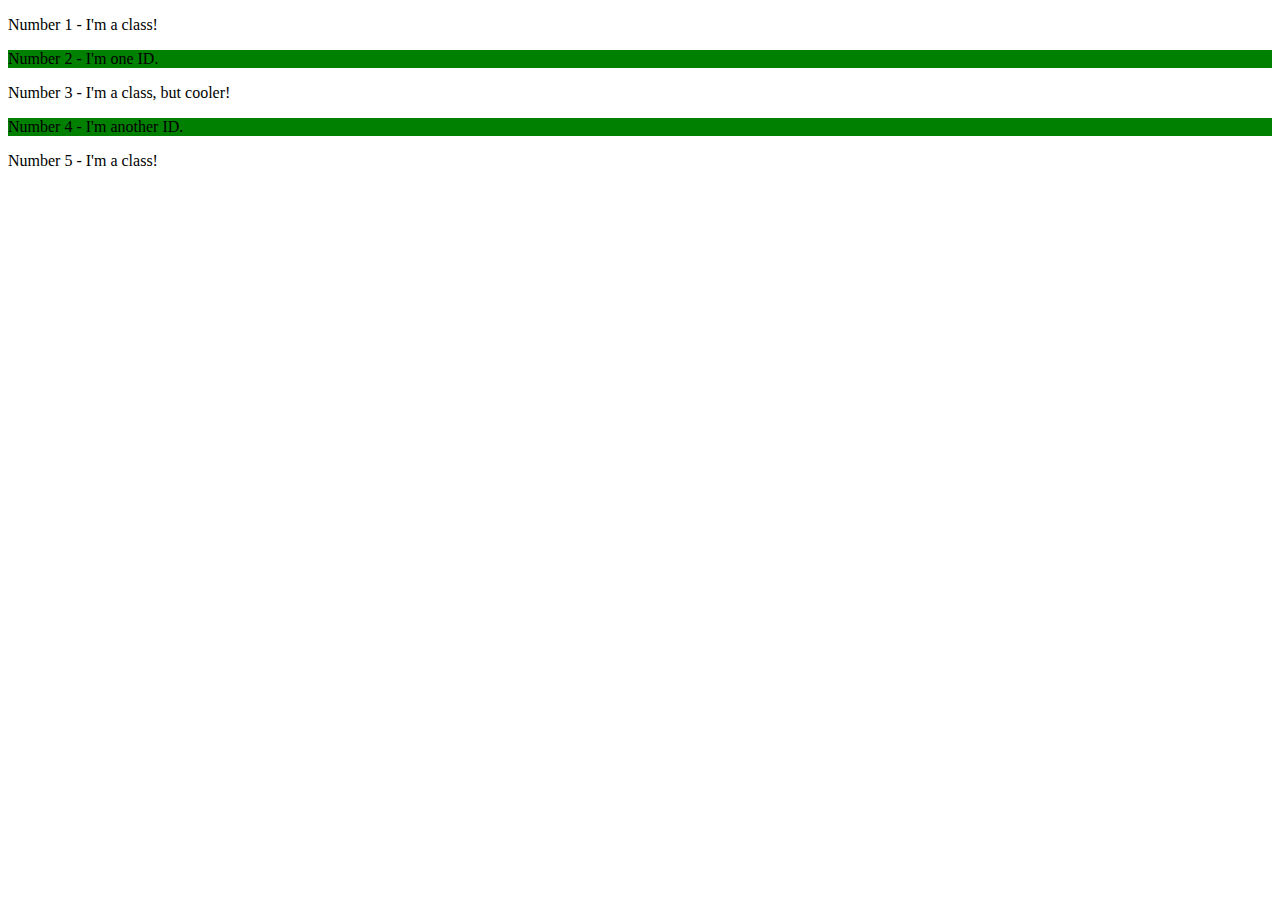
==== foundations/02-class-id-selectors/index.html @ 7aeb320a "added p class to number 1and5" ====
<!DOCTYPE html>
<html lang="en">
  <head>
    <meta charset="UTF-8">
    <meta http-equiv="X-UA-Compatible" content="IE=edge">
    <meta name="viewport" content="width=device-width, initial-scale=1.0">
    <title>Class and ID Selectors</title>
    <link rel="stylesheet" href="style.css">
  </head>
  <body>
    <p class=".same1-5">Number 1 - I'm a class!</p>
    <div>Number 2 - I'm one ID.</div>
    <p>Number 3 - I'm a class, but cooler!</p>
    <div>Number 4 - I'm another ID.</div>
    <p class=".same1-5">Number 5 - I'm a class!</p>
  </body>
</html>
---- foundations/02-class-id-selectors/style.css ----
div {
    background-color: green;
}
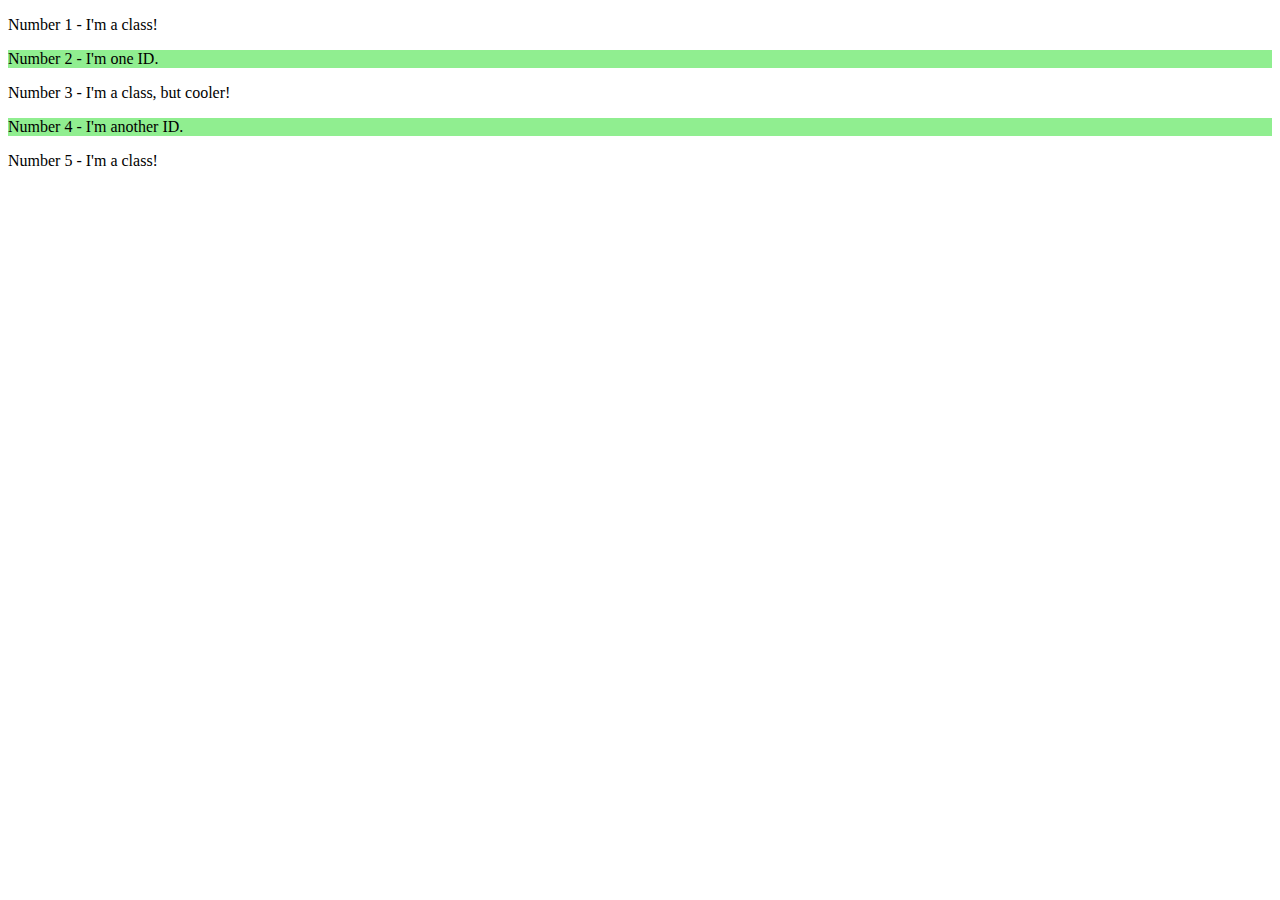
==== commit 5387ef3b: "changed the class from 1-5 too 2-4 from p -> div" ====
--- a/foundations/02-class-id-selectors/index.html
+++ b/foundations/02-class-id-selectors/index.html
@@ -8,10 +8,10 @@
     <link rel="stylesheet" href="style.css">
   </head>
   <body>
-    <p class=".same1-5">Number 1 - I'm a class!</p>
-    <div>Number 2 - I'm one ID.</div>
+    <p>Number 1 - I'm a class!</p>
+    <div class=".same2-4">Number 2 - I'm one ID.</div>
     <p>Number 3 - I'm a class, but cooler!</p>
-    <div>Number 4 - I'm another ID.</div>
-    <p class=".same1-5">Number 5 - I'm a class!</p>
+    <div class=".same2-4">Number 4 - I'm another ID.</div>
+    <p>Number 5 - I'm a class!</p>
   </body>
 </html>--- a/foundations/02-class-id-selectors/style.css
+++ b/foundations/02-class-id-selectors/style.css
@@ -1,3 +1,7 @@
 div {
-    background-color: green;
+    background-color: lightgreen;
+}
+.same1-5 {
+    background-color: lightcoral;
+    color: black
 }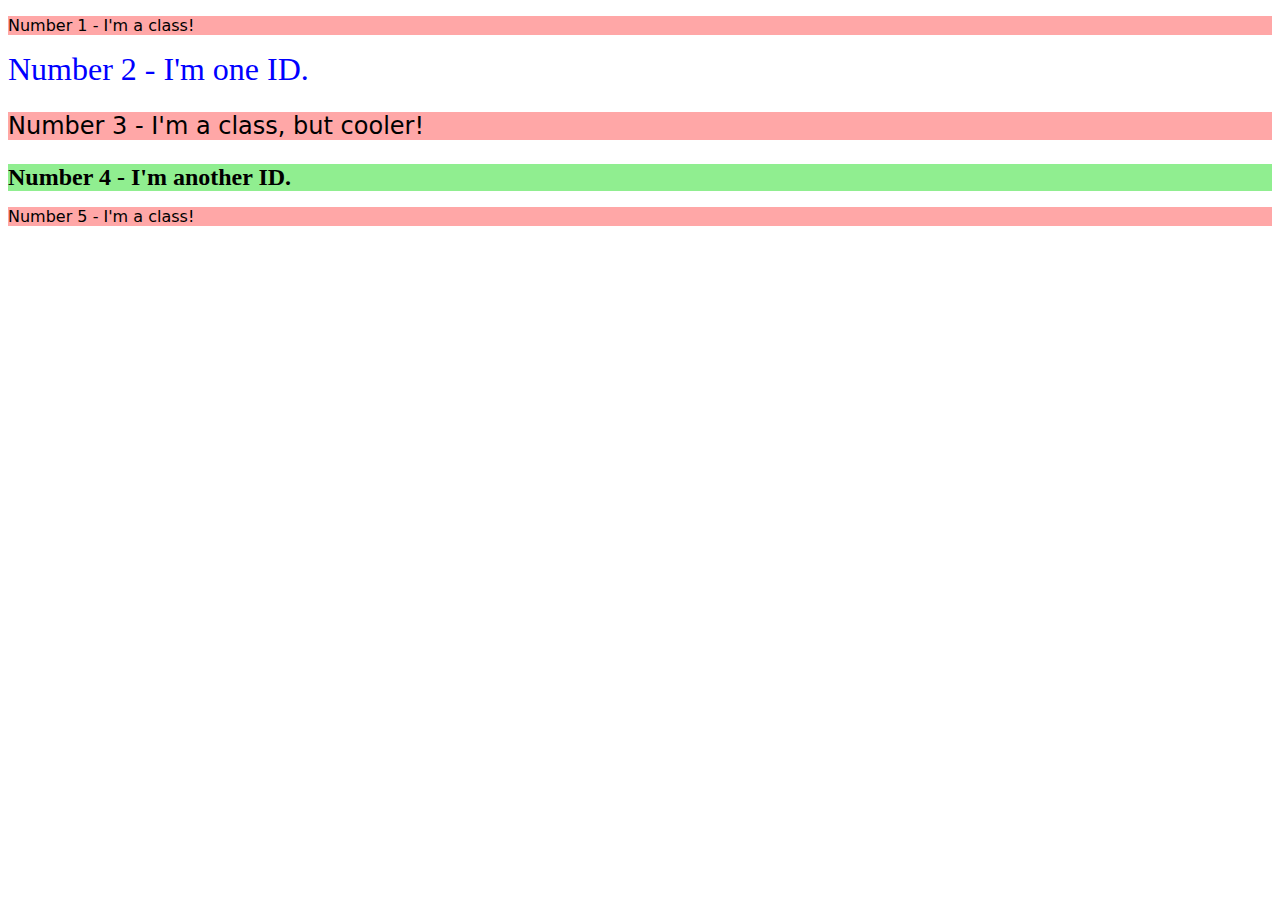
==== commit 82ae7452: "finished the exercise" ====
--- a/foundations/02-class-id-selectors/index.html
+++ b/foundations/02-class-id-selectors/index.html
@@ -8,10 +8,10 @@
     <link rel="stylesheet" href="style.css">
   </head>
   <body>
-    <p>Number 1 - I'm a class!</p>
-    <div class=".same2-4">Number 2 - I'm one ID.</div>
-    <p>Number 3 - I'm a class, but cooler!</p>
-    <div class=".same2-4">Number 4 - I'm another ID.</div>
-    <p>Number 5 - I'm a class!</p>
+    <p class="odd">Number 1 - I'm a class!</p>
+    <div id="num2">Number 2 - I'm one ID.</div>
+    <p class="odd adjust-font-size">Number 3 - I'm a class, but cooler!</p>
+    <div id="num4" class="adjust-font-size">Number 4 - I'm another ID.</div>
+    <p class="odd">Number 5 - I'm a class!</p>
   </body>
 </html>--- a/foundations/02-class-id-selectors/style.css
+++ b/foundations/02-class-id-selectors/style.css
@@ -1,7 +1,18 @@
-div {
+#num2 {
+    color: blue;
+    font-size: xx-large;
+}
+
+#num4 {
+    font-weight: bolder;
+    font-size: x-large;
+    color: black;
     background-color: lightgreen;
 }
-.same1-5 {
-    background-color: lightcoral;
-    color: black
-}+
+.odd {
+    background-color: rgb(255, 167, 167);
+    font-family: Verdana, "DejaVu Sans", sans-serif;
+}
+.adjust-font-size {
+    font-size: 24px;